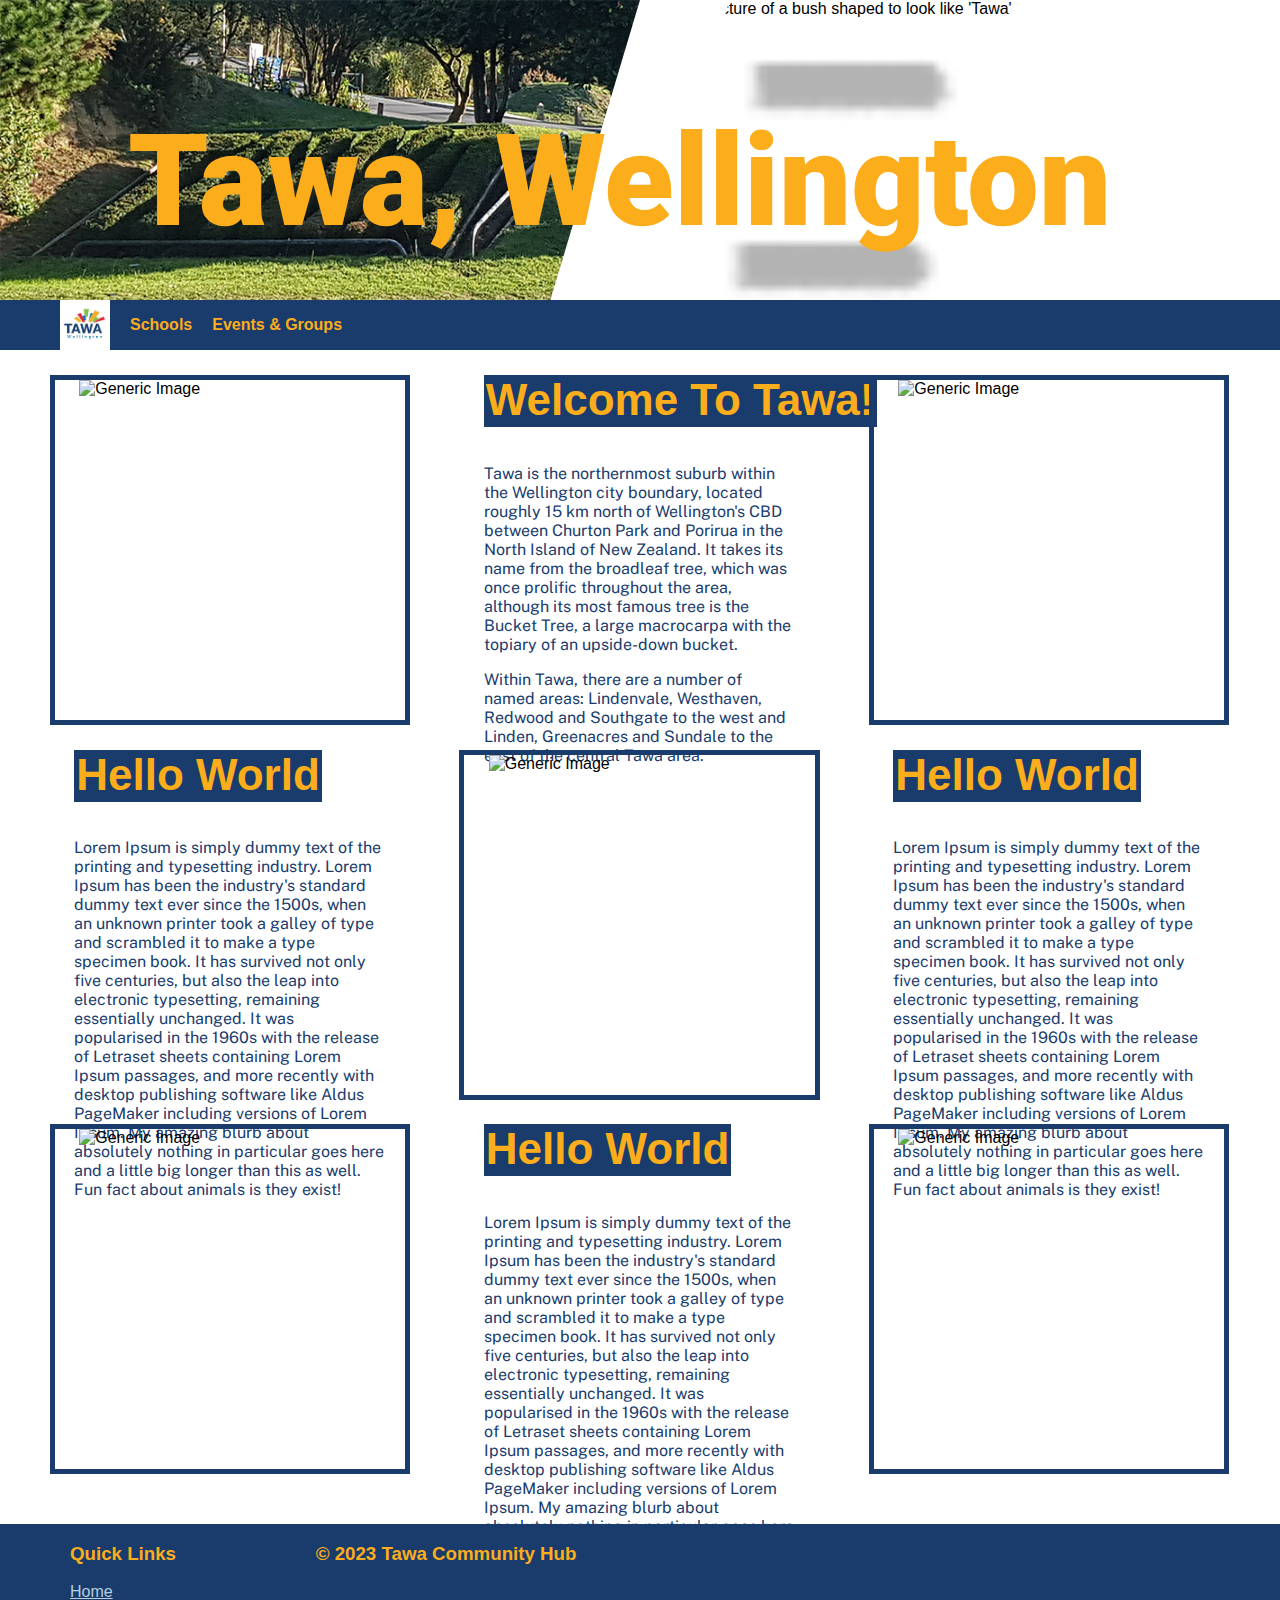
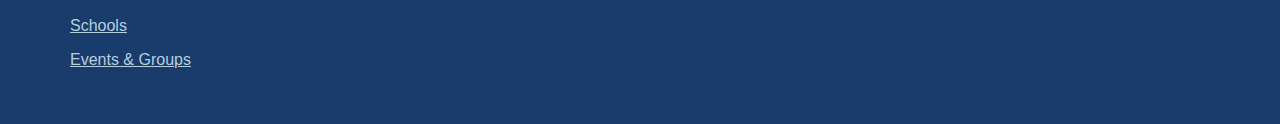
==== events.html @ 9f5478e3 "Add files via upload" ====
<!DOCTYPE html>
<html lang="en">
<head>
    <meta charset="UTF-8">
    <meta http-equiv="X-UA-Compatible" content="IE=edge">
    <meta name="viewport" content="width=device-width, initial-scale=1.0">
    <link rel="stylesheet" href="style.css" type="text/css">
    <link href='https://fonts.googleapis.com/css?family=Roboto' rel='stylesheet'>
    <link href="https://fonts.googleapis.com/css?family=Public+Sans" rel="stylesheet">
    <script src="./js/script.js" defer></script>
    <title>Tawa Community hub </title>
</head>
<body>
    <header>
        <img id="bnrl" src="./images/tawabush.jpg" alt="Scenic picture of a bush shaped to look like 'Tawa'">
        <img id="bnrr" src="./images/tcc.jpg" alt="Scenic picture of a bush shaped to look like 'Tawa'">
        <h1>Tawa, Wellington</h1>
    </header>
    <nav id="navbar">
        <ul>
            <li><img src="./images/tawalogo.jpg" alt="Home Button" onclick="location.href = 'index.html'"></li>
            <li><a href="./schools.html">Schools</a></li>
            <li><a href="./events.html">Events & Groups</a></li>
            <!-- <li class="search"><a href="">&#128270; Search</a></li> -->
        </ul>
    </nav>
    <div id="css_sucks"></div>
    <main>
        <div class="row">
            <section><img src="https://dev.w3.org/SVG/tools/svgweb/samples/svg-files/penrose-tiling.svg" alt="Generic Image"></section>
            <section><h2>Welcome To Tawa!</h2><p>Tawa is the northernmost suburb within the Wellington city boundary, located roughly 15 km north of Wellington's CBD between Churton Park and Porirua in the North Island of New Zealand. It takes its name from the broadleaf tree, which was once prolific throughout the area, although its most famous tree is the Bucket Tree, a large macrocarpa with the topiary of an upside-down bucket.</p><p>Within Tawa, there are a number of named areas: Lindenvale, Westhaven, Redwood and Southgate to the west and Linden, Greenacres and Sundale to the east of the central Tawa area.
            </p></section>
            <section><img src="https://dev.w3.org/SVG/tools/svgweb/samples/svg-files/penrose-tiling.svg" alt="Generic Image"></section>
        </div>
        <div class="row">
            <section><h2>Hello World</h2><p>Lorem Ipsum is simply dummy text of the printing and typesetting industry. Lorem Ipsum has been the industry's standard dummy text ever since the 1500s, when an unknown printer took a galley of type and scrambled it to make a type specimen book. It has survived not only five centuries, but also the leap into electronic typesetting, remaining essentially unchanged. It was popularised in the 1960s with the release of Letraset sheets containing Lorem Ipsum passages, and more recently with desktop publishing software like Aldus PageMaker including versions of Lorem Ipsum. My amazing blurb about absolutely nothing in particular goes here and a little big longer than this as well. Fun fact about animals is they exist!</p></section>
            <section><img src="https://dev.w3.org/SVG/tools/svgweb/samples/svg-files/penrose-tiling.svg" alt="Generic Image"></section>
            <section><h2>Hello World</h2><p>Lorem Ipsum is simply dummy text of the printing and typesetting industry. Lorem Ipsum has been the industry's standard dummy text ever since the 1500s, when an unknown printer took a galley of type and scrambled it to make a type specimen book. It has survived not only five centuries, but also the leap into electronic typesetting, remaining essentially unchanged. It was popularised in the 1960s with the release of Letraset sheets containing Lorem Ipsum passages, and more recently with desktop publishing software like Aldus PageMaker including versions of Lorem Ipsum. My amazing blurb about absolutely nothing in particular goes here and a little big longer than this as well. Fun fact about animals is they exist!</p></section>
        </div>
        <div class="row">
            <section><img src="https://dev.w3.org/SVG/tools/svgweb/samples/svg-files/penrose-tiling.svg" alt="Generic Image"></section>
            <section><h2>Hello World</h2><p>Lorem Ipsum is simply dummy text of the printing and typesetting industry. Lorem Ipsum has been the industry's standard dummy text ever since the 1500s, when an unknown printer took a galley of type and scrambled it to make a type specimen book. It has survived not only five centuries, but also the leap into electronic typesetting, remaining essentially unchanged. It was popularised in the 1960s with the release of Letraset sheets containing Lorem Ipsum passages, and more recently with desktop publishing software like Aldus PageMaker including versions of Lorem Ipsum. My amazing blurb about absolutely nothing in particular goes here and a little big longer than this as well. Fun fact about animals is they exist!</p></section>
            <section><img src="https://dev.w3.org/SVG/tools/svgweb/samples/svg-files/penrose-tiling.svg" alt="Generic Image"></section>
        </div>

    </main>

    <footer>
        <div class="mini_nav">
            <h3>Quick Links</h3>
            <p><a href="">Home</a></p>
            <p><a href="">Schools</a></p>
            <p><a href="">Events & Groups</a></p>
        </div> <!-- The following are blank space chars to give a margin-->
            <h3>&nbsp; &nbsp; &nbsp; &nbsp; &nbsp; &nbsp; &nbsp; &nbsp; &nbsp; &nbsp; &nbsp; &nbsp; &copy; 2023 Tawa Community Hub</h3>
        </div>
        
    </footer>
</body>
</html>
---- style.css ----
:root{
    --blue: #193c6d;
    --yellow: #fbad1b;
    --alt_blue: #b6cfdd;
    --nav-height: 50px;
}

html, body {
    margin: 0;
    /* padding: 0; */
    overflow-x: hidden;
    font-family: Arial, Helvetica, sans-serif;
    min-height: 100%;
    user-select: none;
    scroll-behavior: smooth;
}  

body{
    overflow-y: hidden; 
    /* fixed weird issue with dual scroll bars */
}

nav{
    display: flex;
    width: 100%;
    background: var(--blue);
    height: var(--nav-height);
    font-weight: 600;
}

.css_sucks{
    background: var(--blue);
    content: none;
    height: 0;
}

.sticky {
    position: fixed;
    top: 0;
    width: 100%;
    opacity: 0.95;

}
li img{
    position: relative;
    top: -16px;
    height: var(--nav-height);
    display: block;
}

li a{
    display: contents;
    color: var(--yellow);
    text-decoration: none;
    height: var(--nav-height);
    margin: auto;
}

nav ul {
    height: var(--nav-height);
}

nav ul li{
    float: left;
    list-style: none;
    height: var(--nav-height);
    text-align: center;
    padding-left: 20px;
    box-sizing: border-box;
}


/*
.search{
    text-align: center;
    position: absolute;
    right: 10%;
    border-radius: 25px;
    border: 2px solid var(--alt_blue);
    background-color: #ccc;
    height: 40px;
    text-align: center;
    top: 305px;
    
}
.search::after{
    content: "MMMMMMMMMMMM"; /* this is a hack to make the search bar longer to look usefull*/
/*    color: rgba(255,255,255,0); }/* white, but make it invisible.*/

header{
    background-image: url("./images/motion.svg");
    background-attachment: fixed;
    background-size: cover;
    background-repeat: repeat-y;
    height: 300px;
}

header img{
    width: 50%;
    height: 300px;
    display: block;
    float: left;
}

#bnrl{
    clip-path: polygon(0 0, 100% 0, 86% 100%, 0% 100%);;
}
#bnrr{
    clip-path: polygon(14% 0, 100% 0, 100% 100%, 0% 100%);
}

header h1{
    /* Make the font roboto */
    font-family: Roboto, sans-serif;
    color: var(--yellow);
    margin-left: 10%;
    position: absolute;
    top: 20px;
    font-weight: 900;
    font-size: 8em;
}

main{
    height: inherit;
    margin: 25px;
    align-items: center;
}

main::after{
    content: "";
    display: table;
    clear: both;
/* I need this otherwise the footer is 789px and the main is 0px
weird workaround to fix spacing  */
}

main section{
    box-sizing: border-box;
    float: left;
    width: 29.3%;
    padding: 2%;
    height: 350px;
    margin: 2%;
    /* 3 x (29.3 + 2 + 2) = 99.9% the other 0.1% is lost in scaling */
    padding-top: 0;
    margin-top: 0;
}

section img {
    width: 100%;
    height: 100%;
}

section:has(img) { /* Checks to see if a section has an image in it, 
    doesnt work on firefox, so we have a relavent implication */
    border: 5px solid var(--blue);
}

main h2{
    font-size: 2.75em;
    color: var(--yellow);
    background: var(--blue);
    padding: 2px;
    height: min-content;
    width: min-content;
    white-space: nowrap;
    padding-top: 0;
    margin-top: 0;
}

main p {
    color: var(--blue);
    font-family: Public Sans, sans-serif;
}

#row{
    display: flex;
}

footer{
    width: 100%;
    background: var(--blue);
    height: 200px;
    display: flex;
}

footer div{
    float: left;
    margin-left: 70px;
}

footer h3{
    color: var(--yellow);
}

footer a{
    color: var(--alt_blue);
}
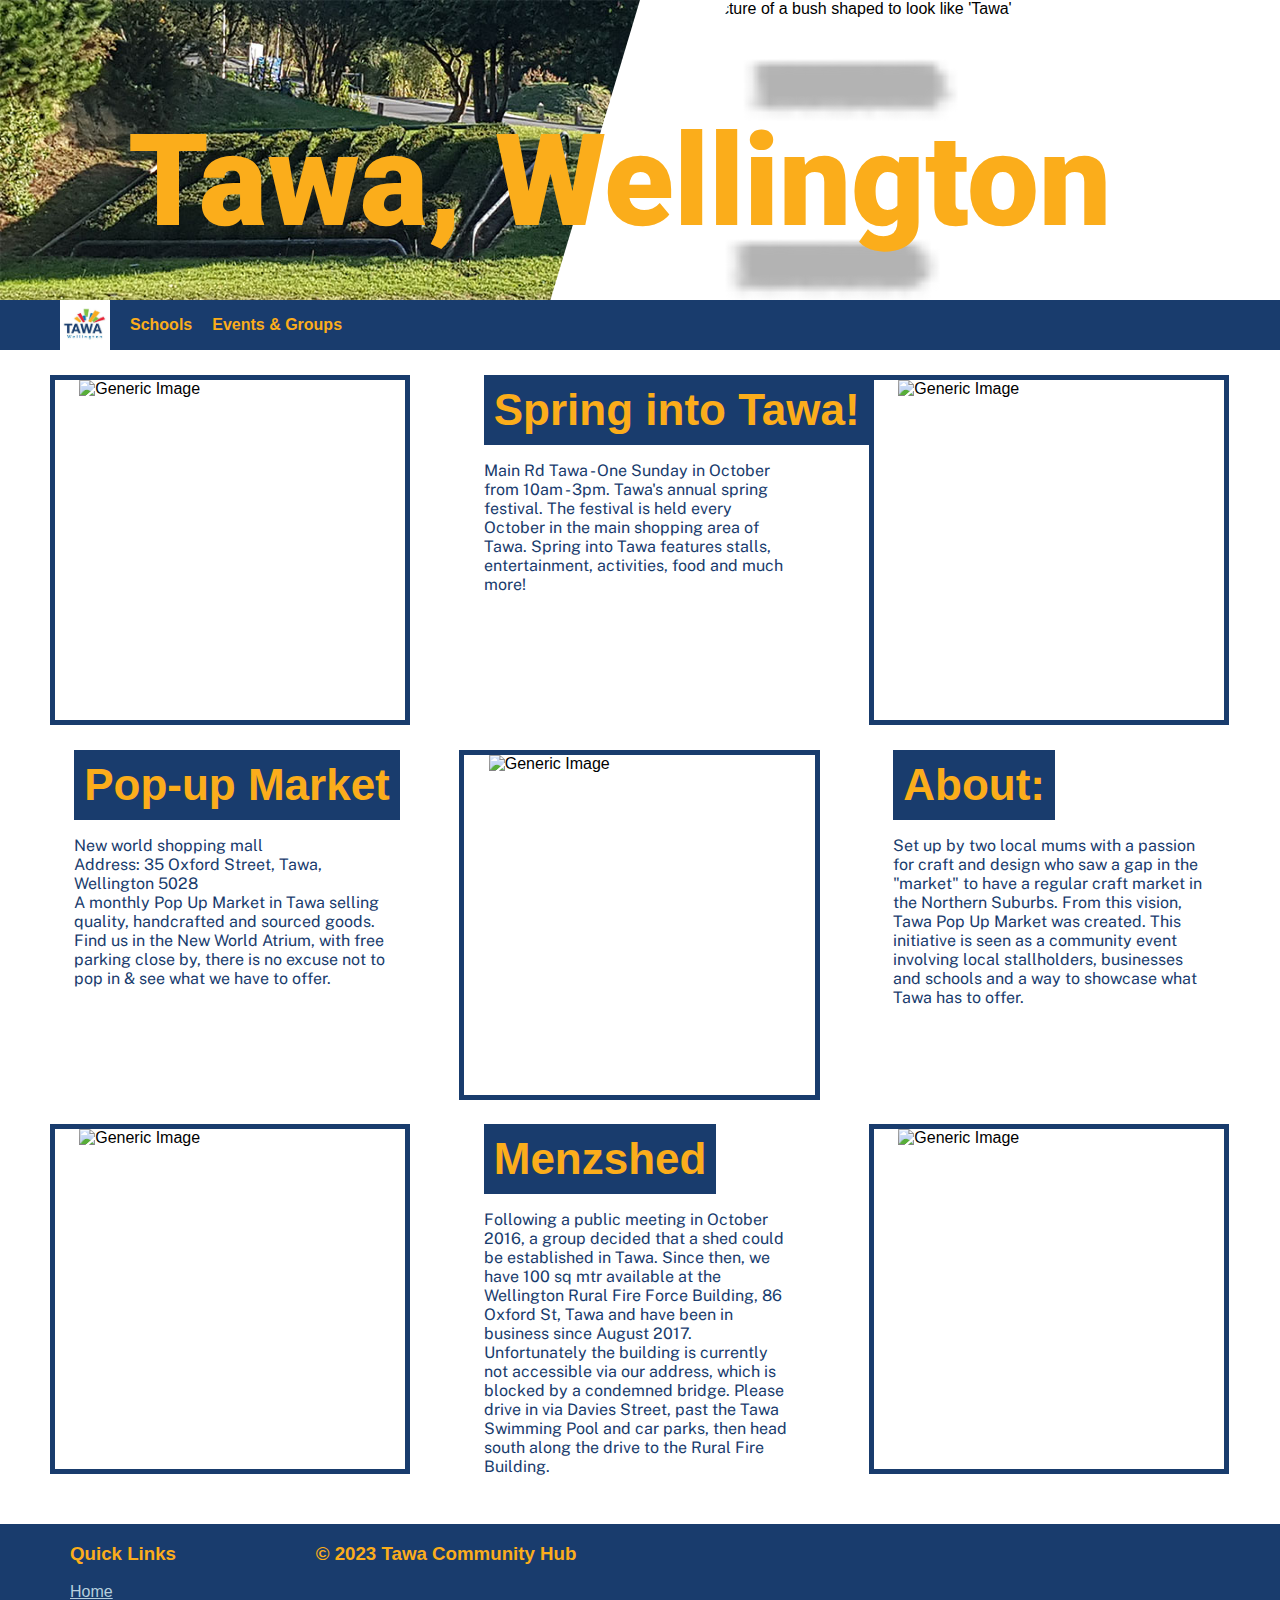
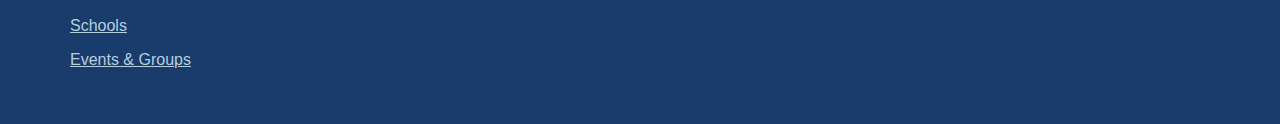
==== commit 5fd81a4c: "Add files via upload" ====
--- a/events.html
+++ b/events.html
@@ -24,22 +24,20 @@
             <!-- <li class="search"><a href="">&#128270; Search</a></li> -->
         </ul>
     </nav>
-    <div id="css_sucks"></div>
     <main>
         <div class="row">
             <section><img src="https://dev.w3.org/SVG/tools/svgweb/samples/svg-files/penrose-tiling.svg" alt="Generic Image"></section>
-            <section><h2>Welcome To Tawa!</h2><p>Tawa is the northernmost suburb within the Wellington city boundary, located roughly 15 km north of Wellington's CBD between Churton Park and Porirua in the North Island of New Zealand. It takes its name from the broadleaf tree, which was once prolific throughout the area, although its most famous tree is the Bucket Tree, a large macrocarpa with the topiary of an upside-down bucket.</p><p>Within Tawa, there are a number of named areas: Lindenvale, Westhaven, Redwood and Southgate to the west and Linden, Greenacres and Sundale to the east of the central Tawa area.
-            </p></section>
+            <section><h2>Spring into Tawa!</h2><p>Main Rd Tawa - One Sunday in October from 10am - 3pm. Tawa's annual spring festival. The festival is held every October in the main shopping area of Tawa.  Spring into Tawa features stalls, entertainment, activities, food and much more!</p></section>
             <section><img src="https://dev.w3.org/SVG/tools/svgweb/samples/svg-files/penrose-tiling.svg" alt="Generic Image"></section>
         </div>
         <div class="row">
-            <section><h2>Hello World</h2><p>Lorem Ipsum is simply dummy text of the printing and typesetting industry. Lorem Ipsum has been the industry's standard dummy text ever since the 1500s, when an unknown printer took a galley of type and scrambled it to make a type specimen book. It has survived not only five centuries, but also the leap into electronic typesetting, remaining essentially unchanged. It was popularised in the 1960s with the release of Letraset sheets containing Lorem Ipsum passages, and more recently with desktop publishing software like Aldus PageMaker including versions of Lorem Ipsum. My amazing blurb about absolutely nothing in particular goes here and a little big longer than this as well. Fun fact about animals is they exist!</p></section>
+            <section><h2>Pop-up Market</h2><p>New world shopping mall <br> Address: 35 Oxford Street, Tawa, Wellington 5028 <br> A monthly Pop Up Market in Tawa selling quality, handcrafted and sourced goods. Find us in the New World Atrium, with free parking close by, there is no excuse not to pop in & see what we have to offer.</p></section>
             <section><img src="https://dev.w3.org/SVG/tools/svgweb/samples/svg-files/penrose-tiling.svg" alt="Generic Image"></section>
-            <section><h2>Hello World</h2><p>Lorem Ipsum is simply dummy text of the printing and typesetting industry. Lorem Ipsum has been the industry's standard dummy text ever since the 1500s, when an unknown printer took a galley of type and scrambled it to make a type specimen book. It has survived not only five centuries, but also the leap into electronic typesetting, remaining essentially unchanged. It was popularised in the 1960s with the release of Letraset sheets containing Lorem Ipsum passages, and more recently with desktop publishing software like Aldus PageMaker including versions of Lorem Ipsum. My amazing blurb about absolutely nothing in particular goes here and a little big longer than this as well. Fun fact about animals is they exist!</p></section>
+            <section><h2>About: </h2><p>Set up by two local mums with a passion for craft and design who saw a gap in the "market" to have a regular craft market in the Northern Suburbs. From this vision, Tawa Pop Up Market was created. This initiative is seen as a community event involving local stallholders, businesses and schools and a way to showcase what Tawa has to offer. </p></section>
         </div>
         <div class="row">
             <section><img src="https://dev.w3.org/SVG/tools/svgweb/samples/svg-files/penrose-tiling.svg" alt="Generic Image"></section>
-            <section><h2>Hello World</h2><p>Lorem Ipsum is simply dummy text of the printing and typesetting industry. Lorem Ipsum has been the industry's standard dummy text ever since the 1500s, when an unknown printer took a galley of type and scrambled it to make a type specimen book. It has survived not only five centuries, but also the leap into electronic typesetting, remaining essentially unchanged. It was popularised in the 1960s with the release of Letraset sheets containing Lorem Ipsum passages, and more recently with desktop publishing software like Aldus PageMaker including versions of Lorem Ipsum. My amazing blurb about absolutely nothing in particular goes here and a little big longer than this as well. Fun fact about animals is they exist!</p></section>
+            <section><h2>Menzshed</h2><p>Following a public meeting in October 2016, a group decided that a shed could be established in Tawa.  Since then, we have 100 sq mtr available at the Wellington Rural Fire Force Building, 86 Oxford St, Tawa and have been in business since August 2017. Unfortunately the building is currently not accessible via our address, which is blocked by a condemned bridge. Please drive in via Davies Street, past the Tawa Swimming Pool and car parks, then head south along the drive to the Rural Fire Building.</p></section>
             <section><img src="https://dev.w3.org/SVG/tools/svgweb/samples/svg-files/penrose-tiling.svg" alt="Generic Image"></section>
         </div>
 
--- a/style.css
+++ b/style.css
@@ -160,12 +160,13 @@
     font-size: 2.75em;
     color: var(--yellow);
     background: var(--blue);
-    padding: 2px;
     height: min-content;
     width: min-content;
     white-space: nowrap;
-    padding-top: 0;
     margin-top: 0;
+    margin-bottom: 0;
+    padding-bottom: 0;
+    padding: 10px;
 }
 
 main p {
@@ -195,4 +196,17 @@
 
 footer a{
     color: var(--alt_blue);
+}
+
+ul{
+    list-style: none;
+}
+
+#school{
+    float: right;
+    max-height: 150px;
+    position: absolute;
+    right: 100px;
+    transform: translate(0px, -120px);
+    border: 2px solid #000;
 }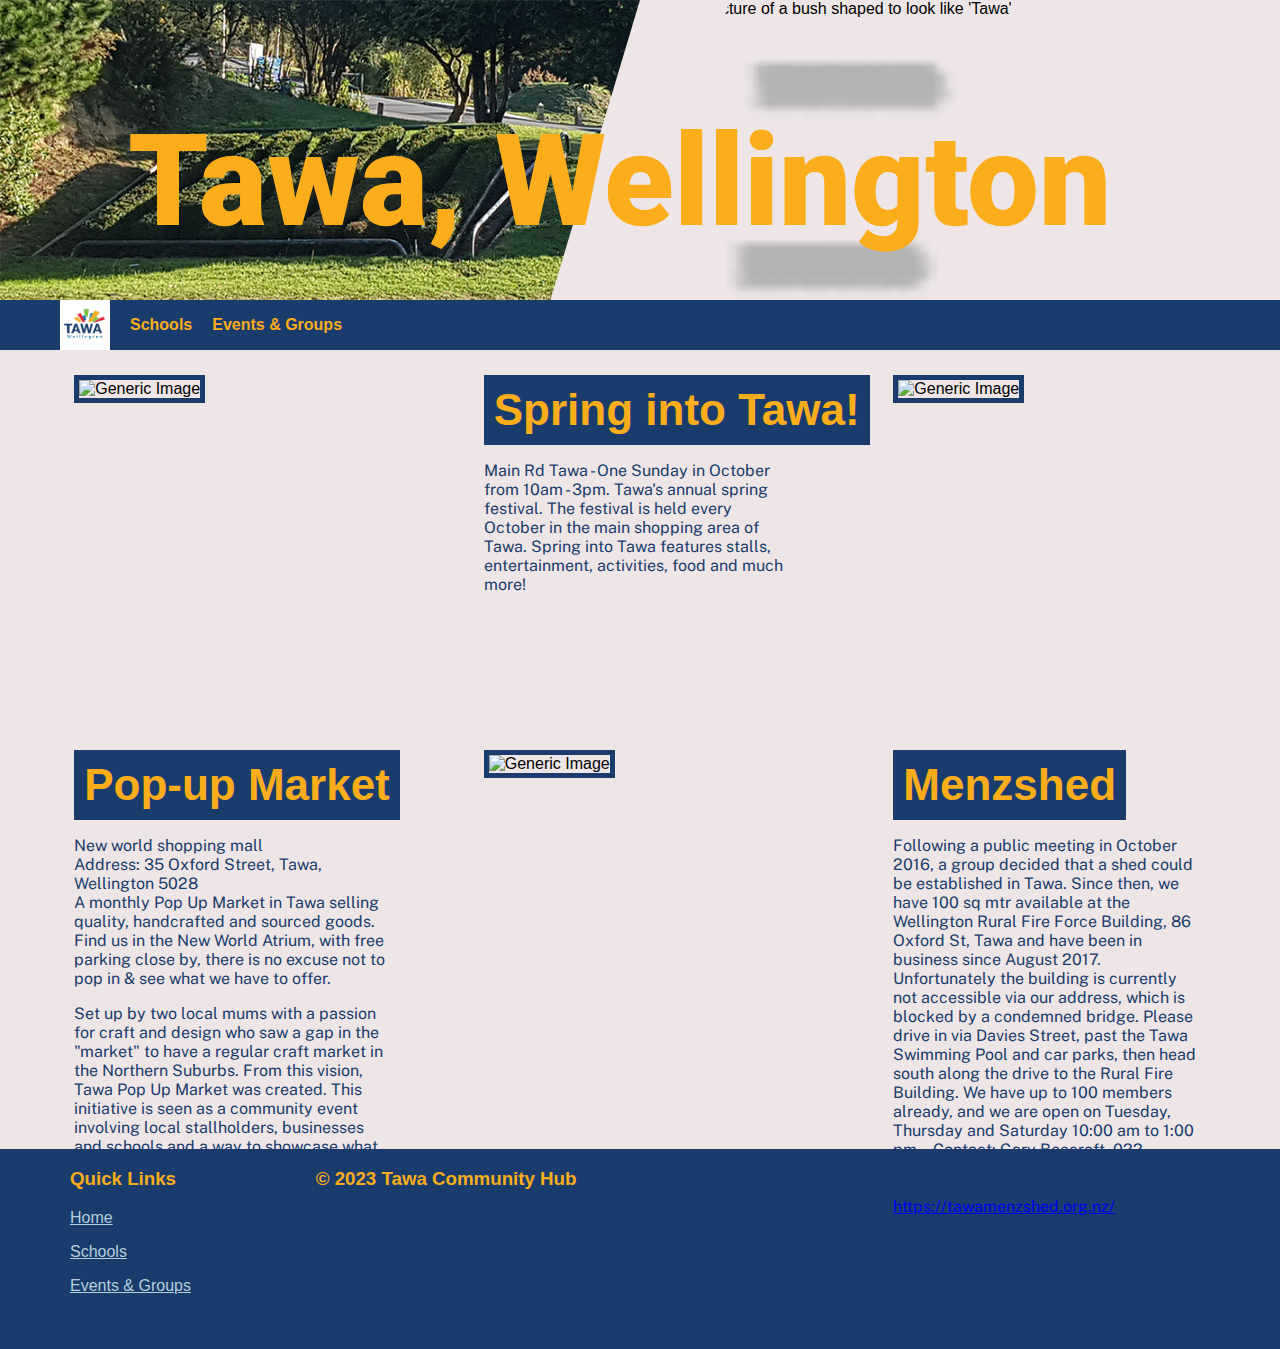
==== commit 90e89e16: "Add files via upload" ====
--- a/events.html
+++ b/events.html
@@ -26,21 +26,18 @@
     </nav>
     <main>
         <div class="row">
-            <section><img src="https://dev.w3.org/SVG/tools/svgweb/samples/svg-files/penrose-tiling.svg" alt="Generic Image"></section>
+            <section><img src="./images/tawa logos/spring into tawa logo.jpg" alt="Generic Image"></section>
             <section><h2>Spring into Tawa!</h2><p>Main Rd Tawa - One Sunday in October from 10am - 3pm. Tawa's annual spring festival. The festival is held every October in the main shopping area of Tawa.  Spring into Tawa features stalls, entertainment, activities, food and much more!</p></section>
-            <section><img src="https://dev.w3.org/SVG/tools/svgweb/samples/svg-files/penrose-tiling.svg" alt="Generic Image"></section>
+            <section><img src="./images/tawa logos/pop up market logo.jpg" alt="Generic Image"></section>
         </div>
         <div class="row">
-            <section><h2>Pop-up Market</h2><p>New world shopping mall <br> Address: 35 Oxford Street, Tawa, Wellington 5028 <br> A monthly Pop Up Market in Tawa selling quality, handcrafted and sourced goods. Find us in the New World Atrium, with free parking close by, there is no excuse not to pop in & see what we have to offer.</p></section>
-            <section><img src="https://dev.w3.org/SVG/tools/svgweb/samples/svg-files/penrose-tiling.svg" alt="Generic Image"></section>
-            <section><h2>About: </h2><p>Set up by two local mums with a passion for craft and design who saw a gap in the "market" to have a regular craft market in the Northern Suburbs. From this vision, Tawa Pop Up Market was created. This initiative is seen as a community event involving local stallholders, businesses and schools and a way to showcase what Tawa has to offer. </p></section>
+            <section><h2>Pop-up Market</h2><p>New world shopping mall <br> Address: 35 Oxford Street, Tawa, Wellington 5028 <br> A monthly Pop Up Market in Tawa selling quality, handcrafted and sourced goods. Find us in the New World Atrium, with free parking close by, there is no excuse not to pop in & see what we have to offer.</p><p>Set up by two local mums with a passion for craft and design who saw a gap in the "market" to have a regular craft market in the Northern Suburbs. From this vision, Tawa Pop Up Market was created. This initiative is seen as a community event involving local stallholders, businesses and schools and a way to showcase what Tawa has to offer. </p></section>
+            <section><img src="./images/tawa logos/tawa menzshed logo.jpg" alt="Generic Image"></section>
+            <section><h2>Menzshed</h2><p>Following a public meeting in October 2016, a group decided that a shed could be established in Tawa.  Since then, we have 100 sq mtr available at the Wellington Rural Fire Force Building, 86 Oxford St, Tawa and have been in business since August 2017. Unfortunately the building is currently not accessible via our address, which is blocked by a condemned bridge. Please drive in via Davies Street, past the Tawa Swimming Pool and car parks, then head south along the drive to the Rural Fire Building. We have up to 100 members already, and we are open on Tuesday, Thursday and Saturday 10:00 am to 1:00 pm. .
+                Contact: Gary Beecroft, 022 5898581 or 04 2323993  gary.beecroft@xtra.co.nz
+                Website: <a href="https://tawamenzshed.org.nz/">https://tawamenzshed.org.nz/</a>
+                </p></section>
         </div>
-        <div class="row">
-            <section><img src="https://dev.w3.org/SVG/tools/svgweb/samples/svg-files/penrose-tiling.svg" alt="Generic Image"></section>
-            <section><h2>Menzshed</h2><p>Following a public meeting in October 2016, a group decided that a shed could be established in Tawa.  Since then, we have 100 sq mtr available at the Wellington Rural Fire Force Building, 86 Oxford St, Tawa and have been in business since August 2017. Unfortunately the building is currently not accessible via our address, which is blocked by a condemned bridge. Please drive in via Davies Street, past the Tawa Swimming Pool and car parks, then head south along the drive to the Rural Fire Building.</p></section>
-            <section><img src="https://dev.w3.org/SVG/tools/svgweb/samples/svg-files/penrose-tiling.svg" alt="Generic Image"></section>
-        </div>
-
     </main>
 
     <footer>
--- a/style.css
+++ b/style.css
@@ -13,6 +13,7 @@
     min-height: 100%;
     user-select: none;
     scroll-behavior: smooth;
+    background: #eee6e6;
 }  
 
 body{
@@ -148,13 +149,11 @@
 
 section img {
     width: 100%;
-    height: 100%;
-}
-
-section:has(img) { /* Checks to see if a section has an image in it, 
-    doesnt work on firefox, so we have a relavent implication */
+    max-height: 350px;
+    aspect-ratio: auto;
     border: 5px solid var(--blue);
 }
+
 
 main h2{
     font-size: 2.75em;
